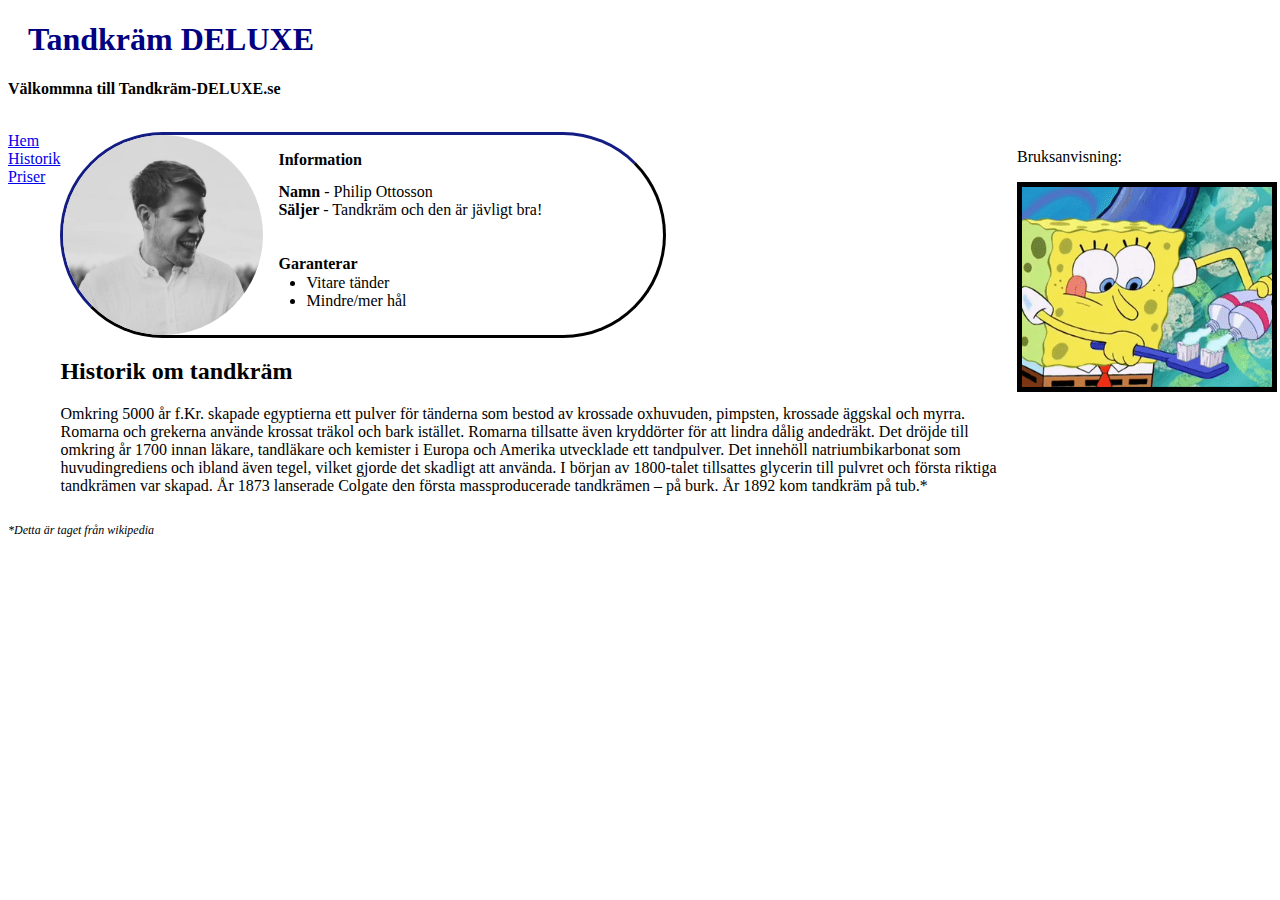
==== Pages/Historik.html @ f8cfb07a "moved pages" ====
<!DOCTYPE html>
<html lang="sv">
<head>
    <title>Tandkräm-DELUXE</title>
    <link rel="stylesheet" href="/Styles/Style.css" />
    <meta charset="UTF-8" />
    <meta name="viewport" content="width=device-width, initial-scale=1.0" />
</head>
  <body>
    <div class="section-header">
      <h1 id="home">Tandkräm DELUXE</h1>
      <p>Välkommna till Tandkräm-DELUXE.se</p>
    </div>
    <div class="flexbox-container">
      <div class="section-nav">
        <a href="Index.html">Hem</a>
        <a href="#">Historik</a>
        <a href="/Pages/Priser.html">Priser</a>
      </div>
        <div class="section-article">
          <div id="section-info" class="section-info">
            <img
              class="round-image"
              src="/Images/Philip.jpg"
              alt="Picture of webbsite creator"
            />
            <p class="contact-header"><b>Information</b></p>
            <div class="contact-info">
              <p>
                <em>Namn</em>   - Philip Ottosson 
                <em>Säljer</em> - Tandkräm och den är jävligt bra!
              </p>
            </div>
            <div>
              <p class="contact-header"><b>Garanterar</b></p>
              <ul class="product-info">
                <li>Vitare tänder</li>
                <li>Mindre/mer hål</li>
              </ul>
            </div>
          </div>
          <div>
            <h2>Historik om tandkräm</h2>
            <p>
              Omkring 5000 år f.Kr. skapade egyptierna ett pulver för tänderna som bestod av krossade 
              oxhuvuden, pimpsten, krossade äggskal och myrra. Romarna och grekerna använde krossat 
              träkol och bark istället. Romarna tillsatte även kryddörter för att lindra dålig 
              andedräkt. Det dröjde till omkring år 1700 innan läkare, tandläkare och kemister i 
              Europa och Amerika utvecklade ett tandpulver. Det innehöll natriumbikarbonat som 
              huvudingrediens och ibland även tegel, vilket gjorde det skadligt att använda. 
              I början av 1800-talet tillsattes glycerin till pulvret och första riktiga tandkrämen var skapad. 
              År 1873 lanserade Colgate den första massproducerade tandkrämen – på burk. År 1892 kom 
              tandkräm på tub.*
            </p>
          </div>
        </div>
        <div class="section-aside">
          <p>Bruksanvisning:</p>
          <img class="picture-2" src="/Images/Brush.gif" alt="skämtsam bild på hur man borstar tänder" />
        </div>
    </div> 
   <p class="section-footer">
    *Detta är taget från wikipedia
    </p>
  </body>
</html>
---- Styles/Style.css ----
h1 {
  color: navy;
  margin-left: 20px;
}
em {
  font-style: normal;
  font-weight: bold;
}
em::before{
 content: "\A";
 white-space: pre;
}
a::after{
  content: "\A";
  white-space: pre;
 }
.flexbox-container{
  display: flex;
  flex-direction: row;
  
}
.section-header{
  position: relative;
  font-weight: bold;
}
.section-header::after{
  content: "\A";
  white-space: pre;
 }
.section-nav{
  position: relative;
}
.section-article{
  position:relative;
  min-width: 420px;
  align-items:stretch;
  flex-grow: 1;
  order:2;
}
.section-aside{
  min-width: 255px;
  position: relative;
  order: 3;
}
.section-footer{
  font-style: italic;
  font-size: 12px;
}
.picture-2{
  width: 250px; /* width of container */
  height: 200px; /* height of container */
  object-fit: cover;
  border: 5px solid black;
}
.section-info {
  height: 200px;
  width: 600px;
  border-radius: 400px;
  border: 3px outset rgb(7, 10, 46);
  min-width: 600px;
  flex-shrink: 1;
}
.contact-info{
  position: relative;
  bottom: 20px;
}
.product-info{
  position: relative;
  left: 28px;
  bottom: 15px;
}
.round-image {
  width: 200px;
  border-radius: 100px;
  float: left;
  margin-right: 15px;
}
.background-nav{
  background-color: rgba(167, 167, 167, 0.9);
  border-radius: 4px; 
}
.table-frame{
  text-align: left;
  width: 400px;
  border: outset darkblue;
  border-radius: 10px;
  border-spacing: 0px;
  margin-top: 10px;
  flex-grow: 1;
  margin-right: 40px;
}
.table-info-odd{
  background-color: rgb(214, 223, 193);
  
}
.table-info-even{
  background-color:rgb(204, 224, 219);
}
@media screen and (max-width: 935px) {
  .section-info {
    height: 200px;
    width: 400px;
    border-radius: 400px;
    border: 3px outset rgb(7, 10, 46);
    min-width: 400px;
    flex-shrink: 0;
  }
  .section-nav{
    order:1;
  }
  .section-article{
    flex-grow: 1;
    order:2;
  }
  .section-aside{
    order:3;
  }
  .flexbox-container{
    display: flex;
    flex-direction: row;
  }
}

@media screen and (max-width: 600px) {

  .section-info {
    height: 200px;
    width: 400px;
    border-radius: 400px;
    border: 3px outset rgb(7, 10, 46);
    min-width: 400px;
    flex-shrink: 0;
  }
  .section-nav{
    order:2;
  }
  .section-article{
    order:1;
  }
  .section-aside{
    order:3;
  }
  .picture-2{
    width: 460px; /* width of container */
    height: 250px; /* height of container */
    object-fit: cover;
    border: 5px solid black;
  }
  .flexbox-container{
    display: flex;
    flex-direction: column;
  }
}
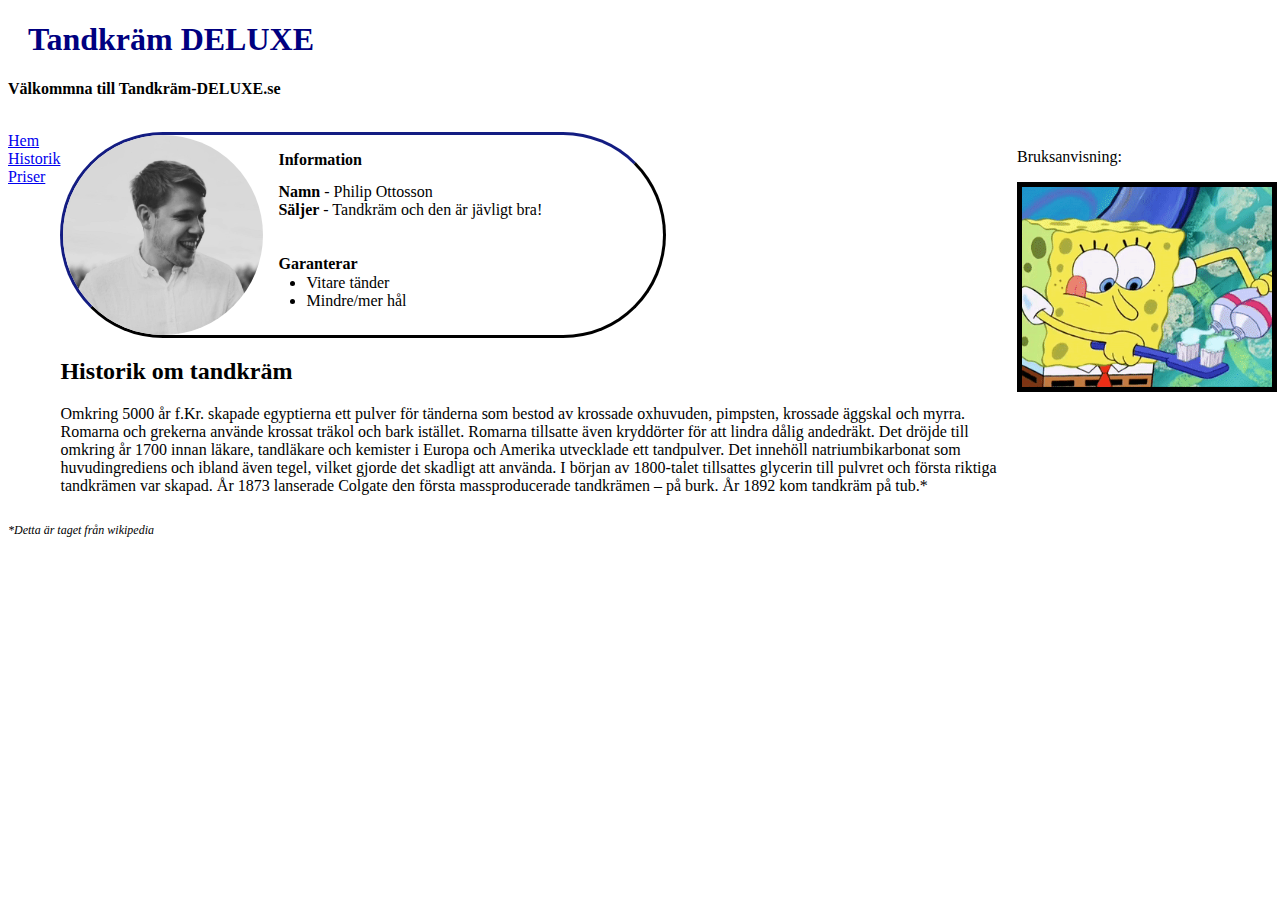
==== commit a1dac28c: "last push" ====
--- a/Pages/Historik.html
+++ b/Pages/Historik.html
@@ -13,7 +13,7 @@
     </div>
     <div class="flexbox-container">
       <div class="section-nav">
-        <a href="Index.html">Hem</a>
+        <a href="../Index.html">Hem</a>
         <a href="#">Historik</a>
         <a href="/Pages/Priser.html">Priser</a>
       </div>
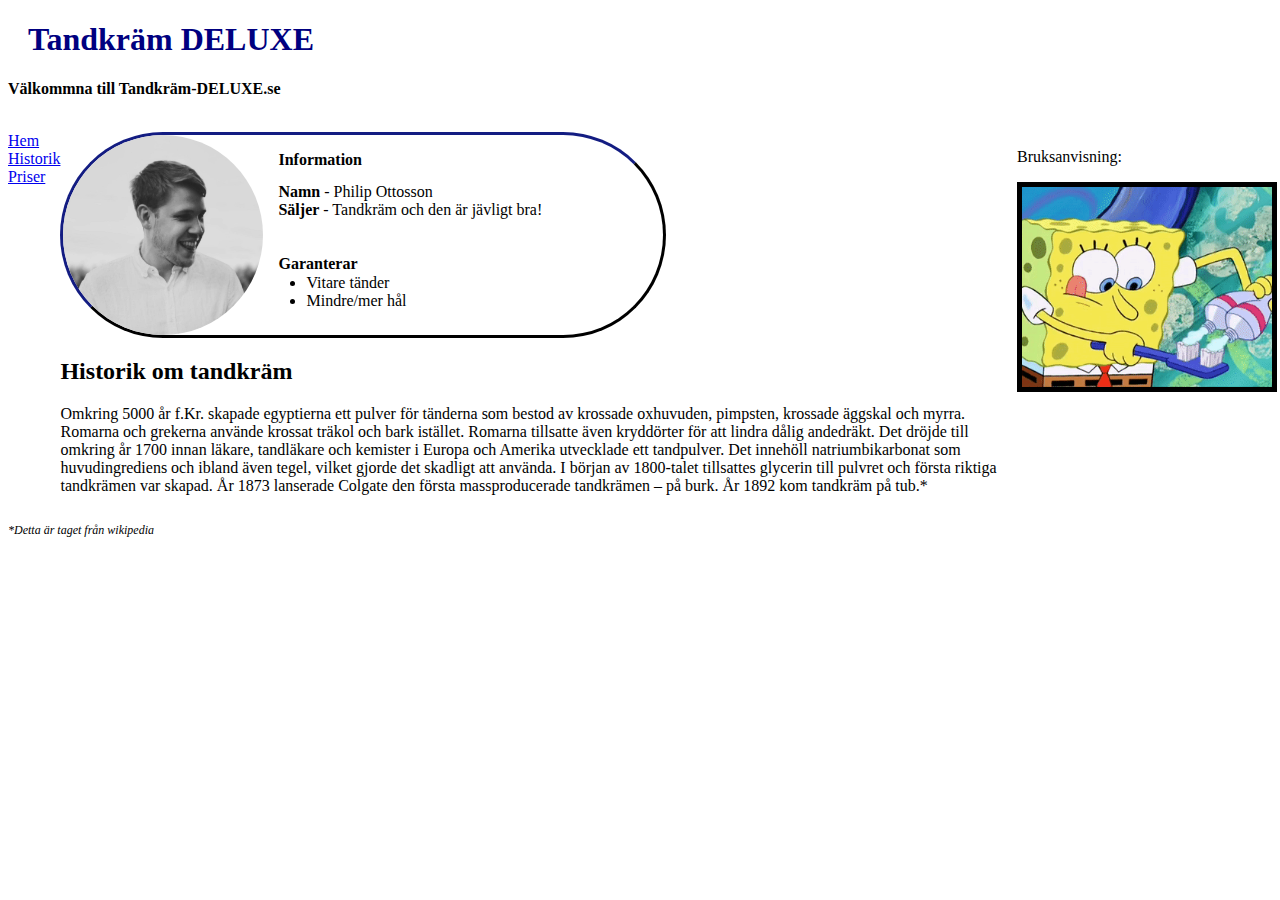
==== commit 76783956: "last last push" ====
--- a/Pages/Historik.html
+++ b/Pages/Historik.html
@@ -13,7 +13,7 @@
     </div>
     <div class="flexbox-container">
       <div class="section-nav">
-        <a href="../Index.html">Hem</a>
+        <a href="../">Hem</a>
         <a href="#">Historik</a>
         <a href="/Pages/Priser.html">Priser</a>
       </div>
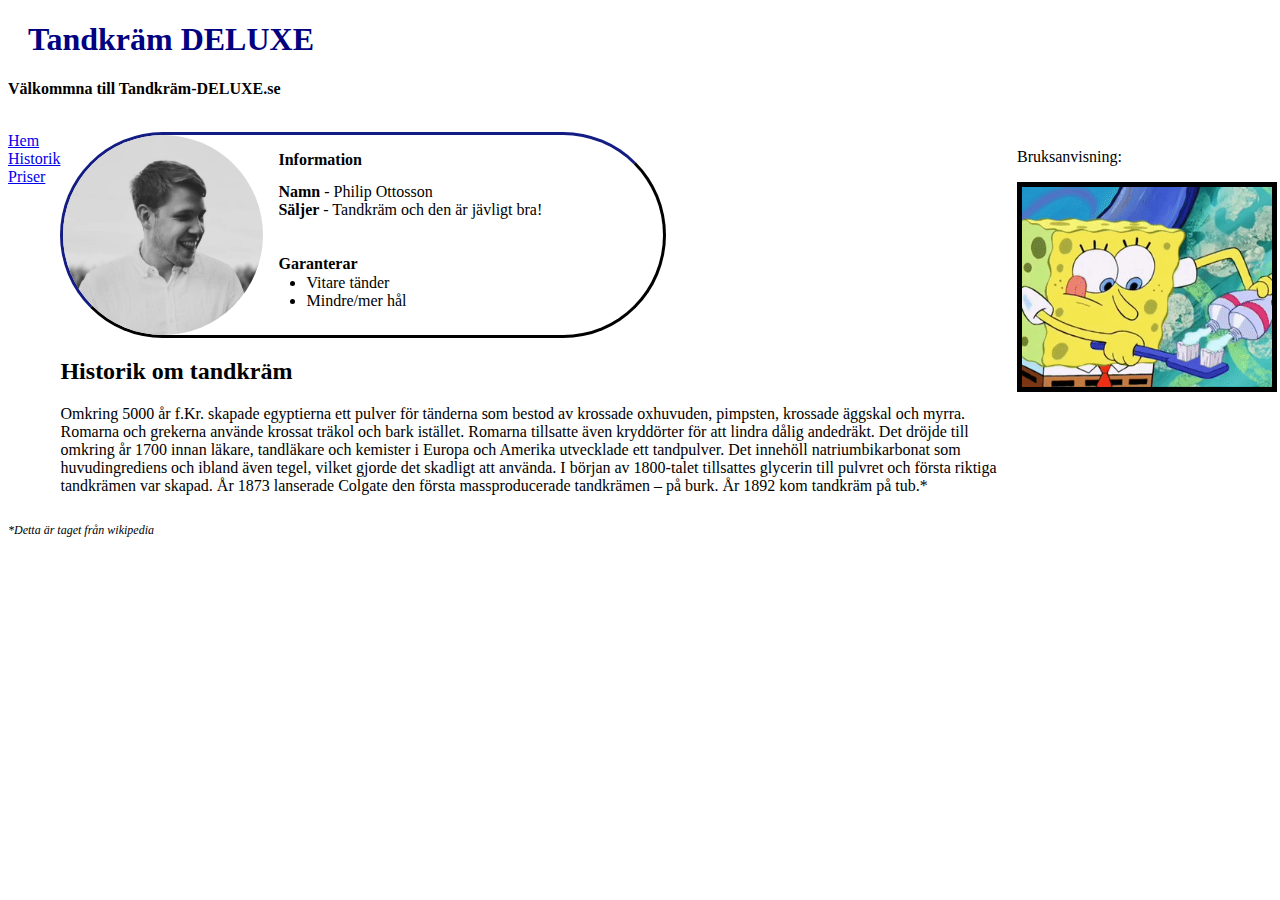
==== commit 833f1874: "final commit" ====
(no text change in the page or its own stylesheets)
